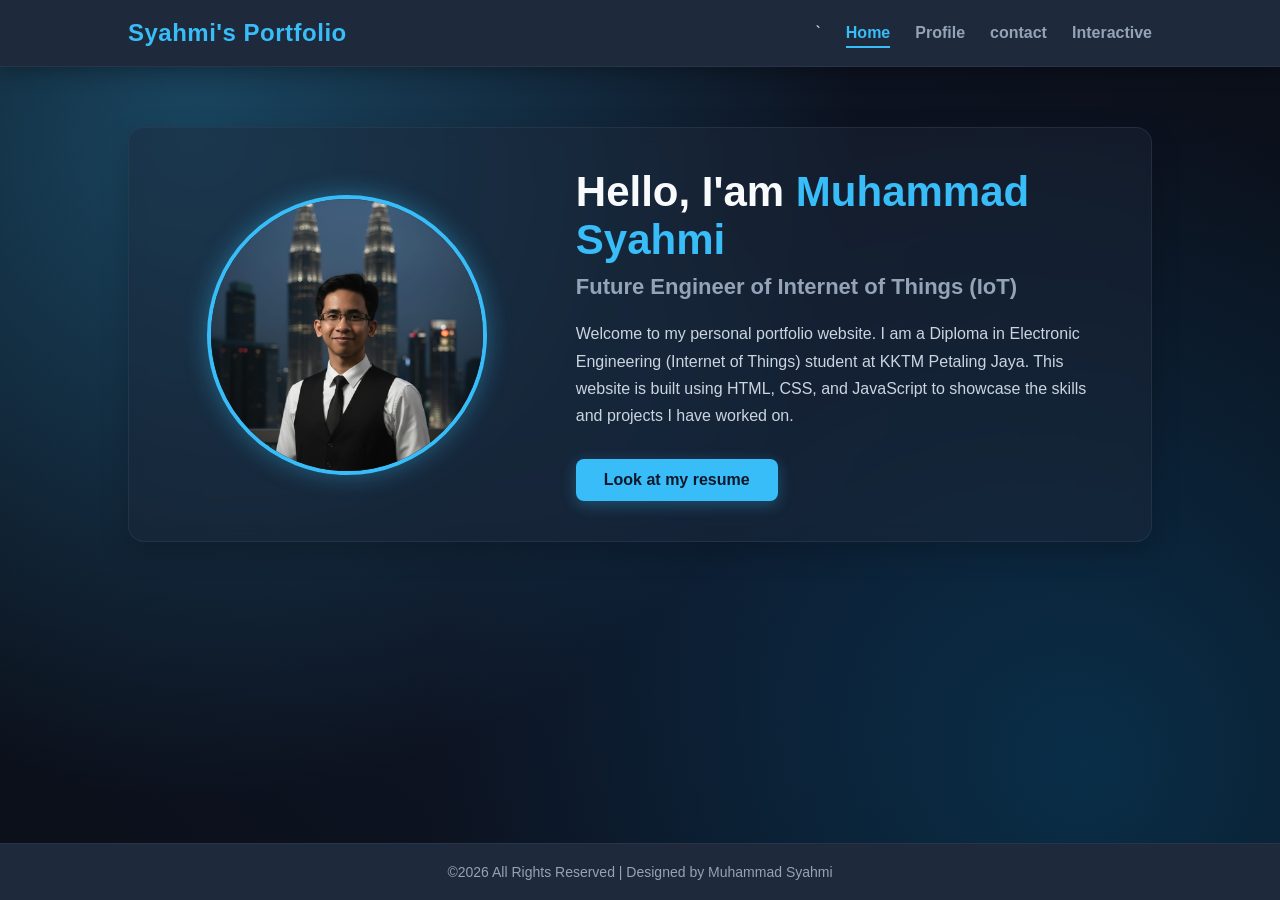
==== index.html @ 540fc353 "Add files via upload" ====
<!doctype html>
<html lang="ms">
  <head>
    <meta charset="UTF-8" />
    <meta name="viewport" content="width=device-width, initial-scale=1.0" />
    <title>Syahmi's Portfolio | Utama</title>
    <!-- Menyambungkan fail CSS Luaran (Memenuhi kriteria Rubric 1.5) -->
    <link rel="stylesheet" href="style.css" />
  </head>
  <body>
    <!-- Header & Navigasi Semantik (Memenuhi kriteria Rubric 1.4) -->
    <header>
      <div class="logo">Syahmi's Portfolio</div>
      <nav>
        <ul>
          `
          <li><a href="index.html" class="active">Home</a></li>
          <li><a href="profile.html">Profile</a></li>
          <li><a href="contact.html">contact</a></li>
          <li><a href="game.html">Interactive</a></li>
        </ul>
      </nav>
    </header>

    <!-- Kandungan Utama Home Page -->
    <main class="home-container">
      <section class="hero-section">
        <div class="profile-frame">
          <!-- Sila letakkan gambar anda dalam folder assets dan namakan profile.jpg -->
          <img
            src="assets/profil.jpg"
            alt="Gambar Profil Saya"
            class="profile-img"
          />
        </div>

        <div class="intro-text">
          <h1>Hello, I'am <span class="highlight">Muhammad Syahmi</span></h1>
          <h3>
            Future
            <span class="career">Engineer of Internet of Things (IoT)</span>
          </h3>
          <p>
            Welcome to my personal portfolio website. I am a Diploma in
            Electronic Engineering (Internet of Things) student at KKTM Petaling
            Jaya. This website is built using HTML, CSS, and JavaScript to
            showcase the skills and projects I have worked on.
          </p>
          <a href="profile.html" class="btn">Look at my resume</a>
        </div>
      </section>
    </main>

    <!-- Footer Semantik -->
    <footer>
      <p>&copy;2026 All Rights Reserved | Designed by Muhammad Syahmi</p>
    </footer>
  </body>
</html>
---- style.css ----
/* =========================================================================
   1. PENETAPAN ASAS & VARIABLES (Excellent Color Harmony)
   ========================================================================= */
:root {
    /* 🎨 DIKEMASKINI: Ditukar sedikit terang daripada #0f172a supaya efek gradient tak tenggelam */
    --bg-main: #0b0f19;          /* Latar belakang utama (Midnight Tech Blue) */
    --bg-card: rgba(30, 41, 59, 0.45); /* Mengurangkan kepekatan kad supaya kesan latar belakang tembus */
    --primary-cyan: #38bdf8;     /* Warna penegas utama (Electric Cyan) */
    --primary-hover: #0284c7;    /* Warna hover butang */
    --text-main: #f8fafc;        /* Teks utama (Off-White) */
    --text-muted: #94a3b8;       /* Teks sekunder (Silver Slate) */
    --border-color: rgba(51, 65, 85, 0.5); /* Menjadikan sempadan semi-lutsinar */
    --error-red: #ef4444;        /* Warna ralat JavaScript */
    --success-green: #10b981;    /* Warna kejayaan */
}

* {
    margin: 0;
    padding: 0;
    box-sizing: border-box;
    font-family: 'Segoe UI', Tahoma, Geneva, Verdana, sans-serif;
}

/* 🖼️ DIKEMASKINI: Menaikkan kepekatan opacity gradient (0.15 -> 0.30) & menambah 3 lapisan cahaya neon */
body {
    background-color: var(--bg-main);
    background-image: 
        radial-gradient(circle at 15% 15%, rgba(56, 189, 248, 0.3) 0%, transparent 50%),
        radial-gradient(circle at 85% 85%, rgba(2, 132, 199, 0.25) 0%, transparent 50%),
        radial-gradient(circle at 50% 50%, rgba(15, 23, 42, 0.85) 0%, #0b0f19 100%);
    background-attachment: fixed;
    color: var(--text-main);
    display: flex;
    flex-direction: column;
    min-height: 100vh;
}

/* =========================================================================
   2. HEADER & NAVIGASI (Clean & Consistent Layout)
   ========================================================================= */
header, .global-header {
    background-color: #1e293b;
    border-bottom: 1px solid var(--border-color);
    display: flex;
    justify-content: space-between;
    align-items: center;
    padding: 1.2rem 10%;
    position: sticky;
    top: 0;
    z-index: 1000;
    box-shadow: 0 4px 20px rgba(0, 0, 0, 0.3);
}

header .logo, .logo-container {
    font-size: 24px;
    font-weight: 800;
    color: var(--primary-cyan);
    letter-spacing: 0.5px;
}

.accent-dot {
    color: var(--text-main);
}

nav ul, .nav-menu ul {
    list-style: none;
    display: flex;
}

nav ul li, .nav-menu ul li {
    margin-left: 25px;
}

nav ul li a, .nav-menu ul li a {
    color: var(--text-muted);
    text-decoration: none;
    font-size: 16px;
    font-weight: 600;
    transition: color 0.3s ease;
    padding: 5px 0;
}

nav ul li a:hover, 
nav ul li a.active,
.nav-menu ul li a:hover,
.nav-menu ul li a.active {
    color: var(--primary-cyan);
    border-bottom: 2px solid var(--primary-cyan);
}

/* =========================================================================
   3. KANDUNGAN UTAMA & TITLES
   ========================================================================= */
main, .main-layout {
    flex: 1;
    padding: 40px 10%;
}

/* Pensejajaran khusus untuk kad contact agar sentiasa di tengah-tengah halaman */
.main-layout {
    display: flex;
    flex-direction: column;
    justify-content: center;
    align-items: center;
}

.page-title {
    text-align: center;
    font-size: 36px;
    font-weight: 700;
    color: var(--text-main);
    margin-bottom: 5px;
    text-shadow: 0 0 15px rgba(56, 189, 248, 0.3);
}

.subtitle {
    text-align: center;
    color: var(--text-muted);
    font-size: 16px;
    margin-bottom: 40px;
}

/* =========================================================================
   4. LAYOUT HALAMAN UTAMA (Hero Section)
   ========================================================================= */
.hero-section {
    display: flex;
    align-items: center;
    justify-content: space-between;
    gap: 50px;
    margin-top: 20px;
    background-color: var(--bg-card);
    backdrop-filter: blur(8px);
    border: 1px solid var(--border-color);
    padding: 40px;
    border-radius: 16px;
    box-shadow: 0 10px 30px rgba(0, 0, 0, 0.2);
}

.profile-frame {
    flex: 1;
    display: flex;
    justify-content: center;
}

.profile-img {
    width: 280px;
    height: 280px;
    border-radius: 50%;
    object-fit: cover;
    border: 4px solid var(--primary-cyan);
    box-shadow: 0 0 25px rgba(56, 189, 248, 0.4);
}

.intro-text {
    flex: 1.5;
}

.intro-text h1 {
    font-size: 42px;
    margin-bottom: 10px;
    color: var(--text-main);
}

.intro-text .highlight {
    color: var(--primary-cyan);
}

.intro-text h3 {
    font-size: 22px;
    color: var(--text-muted);
    margin-bottom: 20px;
}

.intro-text p {
    font-size: 16px;
    line-height: 1.7;
    color: #cbd5e1;
    margin-bottom: 30px;
}

/* BUTANG INTEGRASI (Consistent Accent) */
.btn {
    display: inline-block;
    padding: 12px 28px;
    background-color: var(--primary-cyan);
    color: #0f172a;
    text-decoration: none;
    border-radius: 8px;
    font-weight: 700;
    transition: background 0.3s ease, transform 0.2s ease;
    box-shadow: 0 4px 15px rgba(56, 189, 248, 0.3);
}

.btn:hover {
    background-color: var(--primary-hover);
    color: var(--text-main);
    transform: translateY(-2px);
}

/* =========================================================================
   5. LAYOUT HALAMAN PROFIL (Professional Resume Table)
   ========================================================================= */
.resume-table {
    width: 100%;
    border-collapse: collapse;
    background-color: var(--bg-card);
    backdrop-filter: blur(8px);
    border: 1px solid var(--border-color);
    border-radius: 12px;
    overflow: hidden;
    box-shadow: 0 10px 25px rgba(0, 0, 0, 0.2);
    margin-bottom: 40px;
}

.resume-table tr {
    border-bottom: 1px solid var(--border-color);
}

.resume-table tr:last-child {
    border-bottom: none;
}

/* Kolum Kiri: Tajuk Bahagian */
.table-section-title {
    width: 25%;
    background-color: rgba(15, 23, 42, 0.6);
    color: var(--primary-cyan);
    text-align: left;
    vertical-align: top;
    padding: 25px;
    font-size: 18px;
    font-weight: 700;
    border-right: 2px solid var(--primary-cyan);
}

/* Kolum Kanan: Kandungan Maklumat */
.resume-table td {
    padding: 25px;
    vertical-align: top;
    color: #cbd5e1;
    line-height: 1.7;
}

.resume-item {
    margin-bottom: 18px;
}

.resume-item:last-child {
    margin-bottom: 0;
}

.resume-item strong {
    color: var(--text-main);
    font-size: 16px;
}

/* Gaya Badge Kemahiran */
.skills-grid {
    display: flex;
    flex-wrap: wrap;
    gap: 10px;
}

.skill-badge {
    background-color: rgba(56, 189, 248, 0.15);
    color: var(--primary-cyan);
    border: 1px solid rgba(56, 189, 248, 0.3);
    padding: 6px 16px;
    border-radius: 20px;
    font-size: 14px;
    font-weight: 600;
}

.resume-table ul {
    padding-left: 20px;
}

.resume-table li {
    margin-bottom: 8px;
}

/* =========================================================================
   6. LAYOUT HALAMAN HUBUNGI (Contact Form Premium Card & Modal Support)
   ========================================================================= */
.contact-container {
    display: flex;
    justify-content: center;
    align-items: center;
    padding: 20px 0;
    width: 100%;
}

/* Penggabungan kelas lama (.form-card) dan kelas baru (.form-container-card) */
.form-card, .form-container-card {
    background-color: var(--bg-card);
    backdrop-filter: blur(8px);
    border: 1px solid var(--border-color);
    padding: 40px;
    border-radius: 16px;
    width: 100%;
    max-width: 600px;
    box-shadow: 0 15px 35px rgba(0, 0, 0, 0.3);
}

.form-card h2, .form-header h2 {
    color: var(--text-main);
    margin-bottom: 5px;
    font-size: 28px;
    font-weight: 700;
}

.form-desc, .form-header p {
    color: var(--text-muted);
    font-size: 14px;
    margin-bottom: 25px;
}

/* Penggabungan kelas lama (.form-group) dan kelas baru (.input-group) */
.form-group, .input-group {
    margin-bottom: 22px;
    display: flex;
    flex-direction: column;
    align-items: flex-start;
    width: 100%;
}

.form-group label, .input-group label {
    font-weight: 600;
    margin-bottom: 8px;
    color: #e2e8f0;
    font-size: 14px;
}

.form-group input[type="text"], .input-group input[type="text"],
.form-group input[type="email"], .input-group input[type="email"],
.form-group input[type="password"], .input-group input[type="password"],
.form-group input[type="date"], .input-group input[type="date"],
.form-group input[type="file"], .input-group input[type="file"] {
    width: 100%;
    padding: 12px 16px;
    background-color: rgba(15, 23, 42, 0.8);
    border: 1px solid var(--border-color);
    border-radius: 8px;
    color: var(--text-main);
    font-size: 15px;
    outline: none;
    transition: border-color 0.3s, box-shadow 0.3s;
}

.form-group input:focus, .input-group input:focus {
    border-color: var(--primary-cyan);
    box-shadow: 0 0 0 3px rgba(56, 189, 248, 0.25);
}

.radio-group, .radio-flex-group {
    display: flex;
    gap: 20px;
    margin-top: 5px;
}

.radio-group label, .radio-flex-group label, .checkbox-group label, .checkbox-label {
    color: #cbd5e1;
    font-weight: 400;
    cursor: pointer;
    display: flex;
    align-items: center;
    gap: 8px;
}

.error-msg {
    color: var(--error-red);
    font-size: 13px;
    margin-top: 6px;
    font-weight: 500;
    min-height: 18px;
}

.submit-btn {
    width: 100%;
    border: none;
    cursor: pointer;
    font-size: 16px;
    margin-top: 10px;
    background-color: var(--primary-cyan);
    color: #0f172a;
    padding: 14px;
    border-radius: 8px;
    font-weight: 700;
    transition: background 0.3s ease, transform 0.1s ease;
    box-shadow: 0 4px 15px rgba(56, 189, 248, 0.25);
}

.submit-btn:hover {
    background-color: var(--primary-hover);
    color: var(--text-main);
}

.submit-btn:active {
    transform: scale(0.98);
}

/* =========================================================================
   6A. REKA BENTUK MOCK SUCCESS MODAL (POPUP ATAS SKRIN)
   ========================================================================= */
.modal-overlay {
    position: fixed;
    top: 0;
    left: 0;
    width: 100%;
    height: 100%;
    background-color: rgba(15, 23, 42, 0.85); /* Efek gelap belakang modal */
    backdrop-filter: blur(5px);
    display: flex;
    justify-content: center;
    align-items: center;
    z-index: 9999; /* Sentiasa terapung di atas semua elemen */
    opacity: 0;
    pointer-events: none;
    transition: opacity 0.3s ease;
}

/* Mengaktifkan paparan popup menerusi kelas JS */
.modal-overlay.active {
    opacity: 1;
    pointer-events: auto;
}

.modal-box {
    background-color: #1e293b; /* Menyelaraskan dengan rona kad gelap premium */
    border: 1px solid var(--border-color);
    padding: 40px;
    border-radius: 16px;
    max-width: 480px;
    width: 90%;
    text-align: center;
    box-shadow: 0 25px 50px -12px rgba(0, 0, 0, 0.5);
    transform: scale(0.8);
    transition: transform 0.3s ease;
    color: var(--text-main);
}

.modal-overlay.active .modal-box {
    transform: scale(1);
}

.modal-icon {
    width: 60px;
    height: 60px;
    background-color: rgba(16, 185, 129, 0.15);
    color: var(--success-green);
    font-size: 2rem;
    border-radius: 50%;
    display: flex;
    justify-content: center;
    align-items: center;
    margin: 0 auto 20px auto;
    border: 2px solid rgba(16, 185, 129, 0.3);
}

.modal-box h2 {
    color: var(--text-main);
    font-size: 1.6rem;
    margin-bottom: 12px;
    font-weight: 700;
}

.modal-box p {
    color: var(--text-muted);
    font-size: 0.95rem;
    line-height: 1.6;
    margin-bottom: 25px;
}

.close-modal-btn {
    background-color: var(--success-green);
    color: white;
    border: none;
    padding: 12px 28px;
    font-size: 0.95rem;
    font-weight: 700;
    border-radius: 8px;
    cursor: pointer;
    transition: background-color 0.2s ease, transform 0.1s ease;
    box-shadow: 0 4px 12px rgba(16, 185, 129, 0.2);
}

.close-modal-btn:hover {
    background-color: #059669;
}

.close-modal-btn:active {
    transform: scale(0.97);
}

/* =========================================================================
   7. LAYOUT HALAMAN GAME (Code-The-Path Maze Runner)
   ========================================================================= */
.game-container {
    padding: 30px 5%;
    border-radius: 16px;
    background: radial-gradient(circle at center, #1e293b 0%, #0f172a 100%);
    border: 1px solid var(--border-color);
    box-shadow: 0 10px 30px rgba(0, 0, 0, 0.3);
    position: relative;
    overflow: hidden;
    margin-top: 10px;
}

/* Jaluran Garis Grid Animasi */
.game-container::before {
    content: '';
    position: absolute;
    top: 0; left: 0;
    width: 200%; height: 200%;
    background-image: 
        linear-gradient(rgba(56, 189, 248, 0.03) 1px, transparent 1px),
        linear-gradient(90deg, rgba(56, 189, 248, 0.03) 1px, transparent 1px);
    background-size: 40px 40px;
    animation: techMove 20s linear infinite;
    z-index: 1;
    pointer-events: none;
}

.game-layout {
    display: flex;
    gap: 40px;
    justify-content: center;
    align-items: flex-start;
    margin-top: 30px;
    position: relative;
    z-index: 2;
}

.maze-wrapper {
    display: flex;
    flex-direction: column;
    align-items: center;
}

.maze-grid {
    display: grid;
    grid-template-columns: repeat(4, 80px);
    grid-template-rows: repeat(4, 80px);
    gap: 6px;
    background-color: #334155;
    padding: 12px;
    border-radius: 12px;
    box-shadow: 0 15px 30px rgba(0, 0, 0, 0.4);
}

.cell {
    background-color: #1e293b;
    border: 1px solid rgba(255, 255, 255, 0.05);
    border-radius: 6px;
    display: flex;
    justify-content: center;
    align-items: center;
    font-size: 28px;
    transition: background-color 0.3s;
}

.cell.wall { background-color: #0f172a; border: 1px solid #475569; }
.cell.start { background-color: rgba(56, 189, 248, 0.2); border: 2px dashed var(--primary-cyan); }
.cell.end { background-color: rgba(16, 185, 129, 0.2); border: 2px dashed var(--success-green); }

.robot {
    transition: transform 0.3s ease;
}

.game-status {
    margin-top: 20px;
    font-weight: 600;
    color: var(--text-main);
    background-color: rgba(30, 41, 59, 0.9);
    border: 1px solid var(--border-color);
    padding: 10px 24px;
    border-radius: 20px;
    font-size: 14px;
    box-shadow: 0 4px 10px rgba(0,0,0,0.2);
}

/* Panel Arahan */
.control-panel {
    background-color: var(--bg-card);
    border: 1px solid var(--border-color);
    padding: 30px;
    border-radius: 12px;
    width: 100%;
    max-width: 400px;
    box-shadow: 0 10px 25px rgba(0, 0, 0, 0.2);
}

.control-panel h3 {
    color: var(--text-main);
    margin-bottom: 12px;
    font-weight: 700;
}

.instruction-tips {
    font-size: 13px;
    color: #cbd5e1;
    background-color: rgba(15, 23, 42, 0.5);
    padding: 12px;
    border-radius: 8px;
    border-left: 4px solid var(--primary-cyan);
    margin-bottom: 20px;
    line-height: 1.6;
}

.control-panel textarea {
    width: 100%;
    padding: 14px;
    border: 1px solid var(--border-color);
    border-radius: 8px;
    font-family: 'Courier New', Courier, monospace;
    font-size: 15px;
    background-color: #0f172a;
    color: var(--primary-cyan);
    resize: none;
    outline: none;
    margin-bottom: 20px;
}

.control-panel textarea:focus {
    border-color: var(--primary-cyan);
}

.button-group {
    display: flex;
    gap: 12px;
}

.run-btn, .reset-btn {
    padding: 12px;
    border-radius: 8px;
    font-weight: 700;
    font-size: 15px;
    border: none;
    cursor: pointer;
    transition: background 0.2s ease, transform 0.1s ease;
}

.run-btn { background-color: var(--success-green); color: white; flex: 1.5; }
.run-btn:hover { background-color: #059669; }

.reset-btn { background-color: #64748b; color: white; flex: 1; }
.reset-btn:hover { background-color: #475569; }

.run-btn:active, .reset-btn:active { transform: scale(0.97); }

/* =========================================================================
   8. FOOTER (Consistent Theme)
   ========================================================================= */
footer, .global-footer {
    background-color: #1e293b;
    border-top: 1px solid var(--border-color);
    color: var(--text-muted);
    text-align: center;
    padding: 20px;
    font-size: 14px;
    margin-top: auto;
}

/* =========================================================================
   9. RESPONSIVE DESIGN (Media Queries)
   ========================================================================= */
@media (max-width: 768px) {
    header, .global-header {
        flex-direction: column;
        gap: 15px;
        padding: 15px 5%;
    }

    nav ul li, .nav-menu ul li {
        margin: 0 12px;
    }

    main, .main-layout {
        padding: 30px 5%;
    }

    .hero-section {
        flex-direction: column;
        text-align: center;
        padding: 30px 20px;
    }

    .intro-text h1 { font-size: 32px; }

    .resume-table, .resume-table tbody, .resume-table tr, .resume-table td {
        display: block;
        width: 100%;
    }

    .table-section-title {
        border-right: none;
        border-bottom: 2px solid var(--primary-cyan);
        padding: 15px 20px;
        background-color: rgba(15, 23, 42, 0.8);
        width: 100%;
    }

    .game-layout {
        flex-direction: column;
        align-items: center;
    }
    
    .control-panel {
        max-width: 100%;
    }
}

/* --- ANIMASI KEYFRAMES --- */
@keyframes techMove {
    0% { transform: translate(0, 0); }
    100% { transform: translate(-40px, -40px); }
}
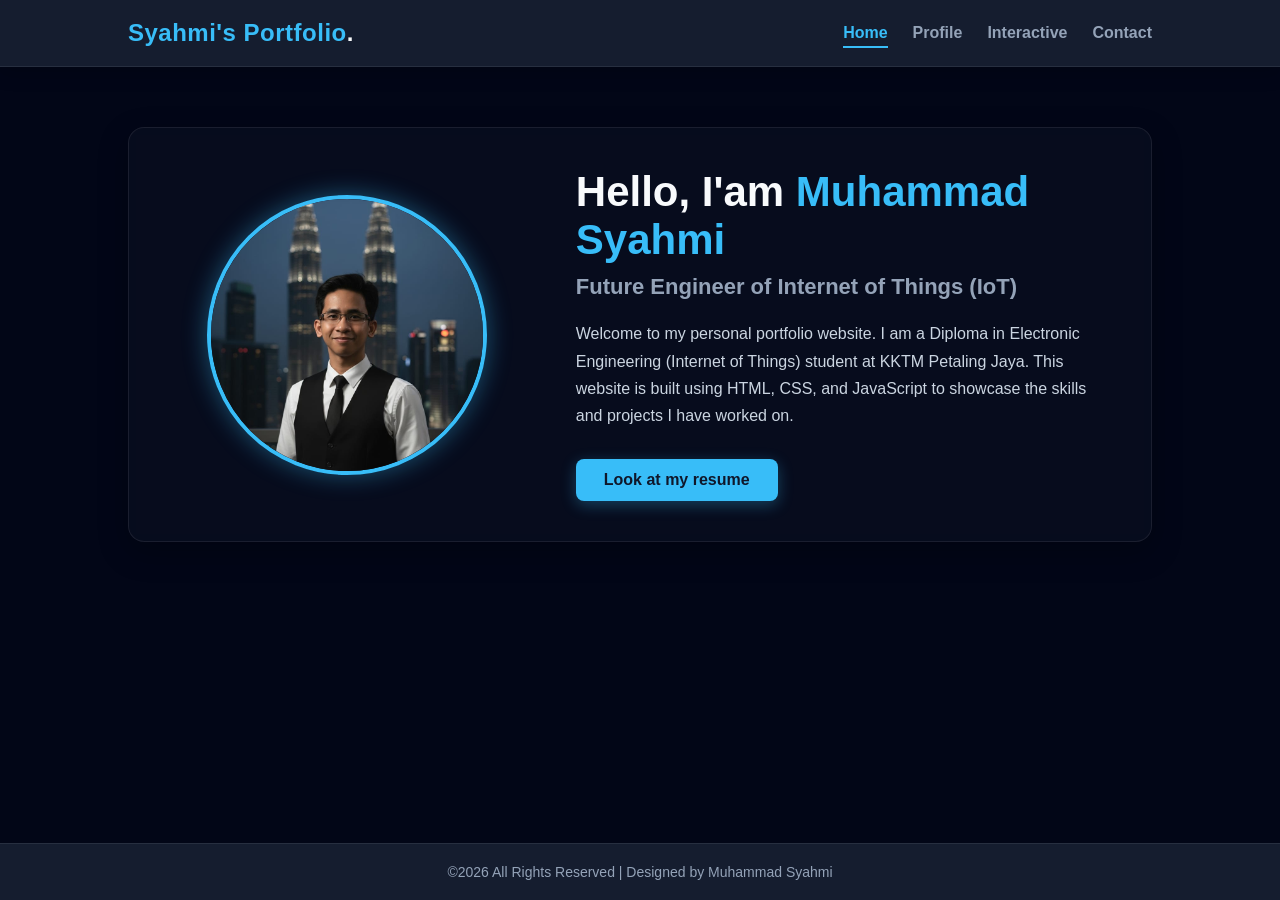
==== commit 69ad721d: "Update index.html" ====
--- a/index.html
+++ b/index.html
@@ -9,17 +9,23 @@
   </head>
   <body>
     <!-- Header & Navigasi Semantik (Memenuhi kriteria Rubric 1.4) -->
-    <header>
-      <div class="logo">Syahmi's Portfolio</div>
-      <nav>
-        <ul>
-          `
-          <li><a href="index.html" class="active">Home</a></li>
-          <li><a href="profile.html">Profile</a></li>
-          <li><a href="contact.html">contact</a></li>
-          <li><a href="game.html">Interactive</a></li>
-        </ul>
-      </nav>
+    <header class="global-header">
+        <div class="logo-container">Syahmi's Portfolio<span class="accent-dot">.</span></div>
+        
+        <button class="hamburger-menu" id="hamburgerBtn" aria-label="Toggle navigation">
+            <span class="bar"></span>
+            <span class="bar"></span>
+            <span class="bar"></span>
+        </button>
+
+        <nav class="nav-menu" id="navMenu">
+            <ul>
+                <li><a href="index.html" class="active">Home</a></li>
+                <li><a href="profile.html">Profile</a></li>
+                <li><a href="game.html">Interactive</a></li>
+                <li><a href="contact.html">Contact</a></li>
+            </ul>
+        </nav>
     </header>
 
     <!-- Kandungan Utama Home Page -->
@@ -56,4 +62,4 @@
       <p>&copy;2026 All Rights Reserved | Designed by Muhammad Syahmi</p>
     </footer>
   </body>
-</html>+</html>
--- a/style.css
+++ b/style.css
@@ -1,17 +1,18 @@
 /* =========================================================================
-   1. PENETAPAN ASAS & VARIABLES (Excellent Color Harmony)
+   1. PENETAPAN ASAS & VARIABLES (Transparent Tech Glow Theme)
    ========================================================================= */
 :root {
-    /* 🎨 DIKEMASKINI: Ditukar sedikit terang daripada #0f172a supaya efek gradient tak tenggelam */
-    --bg-main: #0b0f19;          /* Latar belakang utama (Midnight Tech Blue) */
-    --bg-card: rgba(30, 41, 59, 0.45); /* Mengurangkan kepekatan kad supaya kesan latar belakang tembus */
-    --primary-cyan: #38bdf8;     /* Warna penegas utama (Electric Cyan) */
-    --primary-hover: #0284c7;    /* Warna hover butang */
-    --text-main: #f8fafc;        /* Teks utama (Off-White) */
-    --text-muted: #94a3b8;       /* Teks sekunder (Silver Slate) */
-    --border-color: rgba(51, 65, 85, 0.5); /* Menjadikan sempadan semi-lutsinar */
-    --error-red: #ef4444;        /* Warna ralat JavaScript */
-    --success-green: #10b981;    /* Warna kejayaan */
+    /* Menggunakan warna biru gelap sebagai penyelamat jika gambar gagal dimuatkan */
+    --bg-main: #020617;          
+    /* Kad dijadikan lutsinar premium (Glassmorphism) supaya GAMBAR belakang tembus */
+    --bg-card: rgba(15, 23, 42, 0.4); 
+    --primary-cyan: #38bdf8;     /* Electric Cyan */
+    --primary-hover: #0284c7;    
+    --text-main: #f8fafc;        
+    --text-muted: #94a3b8;       
+    --border-color: rgba(255, 255, 255, 0.08); /* Sempadan putih halus lutsinar */
+    --error-red: #ef4444;        
+    --success-green: #10b981;    
 }
 
 * {
@@ -21,25 +22,44 @@
     font-family: 'Segoe UI', Tahoma, Geneva, Verdana, sans-serif;
 }
 
-/* 🖼️ DIKEMASKINI: Menaikkan kepekatan opacity gradient (0.15 -> 0.30) & menambah 3 lapisan cahaya neon */
+/* Lapisan body utama */
 body {
     background-color: var(--bg-main);
-    background-image: 
-        radial-gradient(circle at 15% 15%, rgba(56, 189, 248, 0.3) 0%, transparent 50%),
-        radial-gradient(circle at 85% 85%, rgba(2, 132, 199, 0.25) 0%, transparent 50%),
-        radial-gradient(circle at 50% 50%, rgba(15, 23, 42, 0.85) 0%, #0b0f19 100%);
-    background-attachment: fixed;
     color: var(--text-main);
     display: flex;
     flex-direction: column;
     min-height: 100vh;
+    position: relative; /* Penting untuk lapisan belakang melekat */
+}
+
+/* Lapisan khas untuk gambar latar belakang + efek kabur (Teks depan kekal tajam) */
+body::before {
+    content: "";
+    position: fixed;
+    top: 0;
+    left: 0;
+    width: 100%;
+    height: 100%;
+    
+    /* Memanggil fail imej latar belakang anda */
+    background-image: url('https://th.bing.com/th/id/OIP.tbkE0PzEAufjEANTIgKbqQHaDt?w=346&h=174&c=7&r=0&o=7&dpr=1.1&pid=1.7&rm=3'); 
+    background-size: cover;
+    background-position: center;
+    background-repeat: no-repeat;
+    
+    /* Mengawal tahap kekaburan dan kegelapan latar belakang */
+    filter: blur(8px); 
+    brightness: 0.5; 
+    
+    z-index: -1; /* Tolak gambar ke lapisan paling bawah sekali */
 }
 
 /* =========================================================================
    2. HEADER & NAVIGASI (Clean & Consistent Layout)
    ========================================================================= */
 header, .global-header {
-    background-color: #1e293b;
+    background-color: rgba(30, 41, 59, 0.7);
+    backdrop-filter: blur(12px);
     border-bottom: 1px solid var(--border-color);
     display: flex;
     justify-content: space-between;
@@ -48,7 +68,7 @@
     position: sticky;
     top: 0;
     z-index: 1000;
-    box-shadow: 0 4px 20px rgba(0, 0, 0, 0.3);
+    box-shadow: 0 4px 20px rgba(0, 0, 0, 0.2);
 }
 
 header .logo, .logo-container {
@@ -88,6 +108,26 @@
     border-bottom: 2px solid var(--primary-cyan);
 }
 
+/* 🍔 BUTANG HAMBURGER - Disembunyikan secara lalai pada paparan PC / Window */
+.hamburger-menu {
+    display: none;
+    flex-direction: column;
+    justify-content: space-between;
+    width: 24px;
+    height: 18px;
+    background: transparent;
+    border: none;
+    cursor: pointer;
+    z-index: 1001;
+}
+
+.hamburger-menu .bar {
+    width: 100%;
+    height: 2px;
+    background-color: var(--text-main);
+    transition: all 0.3s ease-in-out;
+}
+
 /* =========================================================================
    3. KANDUNGAN UTAMA & TITLES
    ========================================================================= */
@@ -96,7 +136,6 @@
     padding: 40px 10%;
 }
 
-/* Pensejajaran khusus untuk kad contact agar sentiasa di tengah-tengah halaman */
 .main-layout {
     display: flex;
     flex-direction: column;
@@ -130,11 +169,11 @@
     gap: 50px;
     margin-top: 20px;
     background-color: var(--bg-card);
-    backdrop-filter: blur(8px);
+    backdrop-filter: blur(12px);
     border: 1px solid var(--border-color);
     padding: 40px;
     border-radius: 16px;
-    box-shadow: 0 10px 30px rgba(0, 0, 0, 0.2);
+    box-shadow: 0 10px 30px rgba(0, 0, 0, 0.25);
 }
 
 .profile-frame {
@@ -179,7 +218,6 @@
     margin-bottom: 30px;
 }
 
-/* BUTANG INTEGRASI (Consistent Accent) */
 .btn {
     display: inline-block;
     padding: 12px 28px;
@@ -205,7 +243,7 @@
     width: 100%;
     border-collapse: collapse;
     background-color: var(--bg-card);
-    backdrop-filter: blur(8px);
+    backdrop-filter: blur(12px);
     border: 1px solid var(--border-color);
     border-radius: 12px;
     overflow: hidden;
@@ -221,10 +259,9 @@
     border-bottom: none;
 }
 
-/* Kolum Kiri: Tajuk Bahagian */
 .table-section-title {
     width: 25%;
-    background-color: rgba(15, 23, 42, 0.6);
+    background-color: rgba(15, 23, 42, 0.4);
     color: var(--primary-cyan);
     text-align: left;
     vertical-align: top;
@@ -234,7 +271,6 @@
     border-right: 2px solid var(--primary-cyan);
 }
 
-/* Kolum Kanan: Kandungan Maklumat */
 .resume-table td {
     padding: 25px;
     vertical-align: top;
@@ -255,7 +291,6 @@
     font-size: 16px;
 }
 
-/* Gaya Badge Kemahiran */
 .skills-grid {
     display: flex;
     flex-wrap: wrap;
@@ -291,10 +326,9 @@
     width: 100%;
 }
 
-/* Penggabungan kelas lama (.form-card) dan kelas baru (.form-container-card) */
 .form-card, .form-container-card {
     background-color: var(--bg-card);
-    backdrop-filter: blur(8px);
+    backdrop-filter: blur(12px);
     border: 1px solid var(--border-color);
     padding: 40px;
     border-radius: 16px;
@@ -316,7 +350,6 @@
     margin-bottom: 25px;
 }
 
-/* Penggabungan kelas lama (.form-group) dan kelas baru (.input-group) */
 .form-group, .input-group {
     margin-bottom: 22px;
     display: flex;
@@ -339,7 +372,7 @@
 .form-group input[type="file"], .input-group input[type="file"] {
     width: 100%;
     padding: 12px 16px;
-    background-color: rgba(15, 23, 42, 0.8);
+    background-color: rgba(255, 255, 255, 0.04); 
     border: 1px solid var(--border-color);
     border-radius: 8px;
     color: var(--text-main);
@@ -409,25 +442,24 @@
     left: 0;
     width: 100%;
     height: 100%;
-    background-color: rgba(15, 23, 42, 0.85); /* Efek gelap belakang modal */
+    background-color: rgba(15, 23, 42, 0.85); 
     backdrop-filter: blur(5px);
     display: flex;
     justify-content: center;
     align-items: center;
-    z-index: 9999; /* Sentiasa terapung di atas semua elemen */
+    z-index: 9999; 
     opacity: 0;
     pointer-events: none;
     transition: opacity 0.3s ease;
 }
 
-/* Mengaktifkan paparan popup menerusi kelas JS */
 .modal-overlay.active {
     opacity: 1;
     pointer-events: auto;
 }
 
 .modal-box {
-    background-color: #1e293b; /* Menyelaraskan dengan rona kad gelap premium */
+    background-color: #1e293b; 
     border: 1px solid var(--border-color);
     padding: 40px;
     border-radius: 16px;
@@ -507,7 +539,6 @@
     margin-top: 10px;
 }
 
-/* Jaluran Garis Grid Animasi */
 .game-container::before {
     content: '';
     position: absolute;
@@ -564,9 +595,35 @@
 .cell.start { background-color: rgba(56, 189, 248, 0.2); border: 2px dashed var(--primary-cyan); }
 .cell.end { background-color: rgba(16, 185, 129, 0.2); border: 2px dashed var(--success-green); }
 
+/* 🛠️ DIKEMASKINI: Ditambah transisi animasi dan indikator depan robot (Cara 1) */
 .robot {
-    transition: transform 0.3s ease;
-}
+    position: relative;
+    transition: transform 0.4s cubic-bezier(0.25, 0.46, 0.45, 0.94), left 0.4s, top 0.4s;
+    display: inline-block;
+    transform-origin: center;
+    font-size: 28px;
+}
+
+/* 🌟 KOD BAHARU CARA 1: Membina Lampu LED Penunjuk Merah Neon di bahagian hadapan kepala robot */
+.robot::after {
+    content: "";
+    position: absolute;
+    top: -2px;          /* Terletak betul-betul di bahagian atas 'muka' robot */
+    left: 50%;
+    transform: translateX(-50%);
+    width: 8px;         
+    height: 8px;
+    background-color: #ef4444; /* Warna Merah Menyala */
+    border-radius: 50%;
+    box-shadow: 0 0 10px #ef4444, 0 0 20px #ef4444; /* Efek kilauan neon */
+    z-index: 10;
+}
+
+/* Pusingan visual robot bersama lampu penunjuk mengikut arah kod */
+.robot.direction-up    { transform: rotate(0deg); }
+.robot.direction-right { transform: rotate(90deg); }
+.robot.direction-down  { transform: rotate(180deg); }
+.robot.direction-left  { transform: rotate(-90deg); }
 
 .game-status {
     margin-top: 20px;
@@ -580,9 +637,9 @@
     box-shadow: 0 4px 10px rgba(0,0,0,0.2);
 }
 
-/* Panel Arahan */
 .control-panel {
     background-color: var(--bg-card);
+    backdrop-filter: blur(12px);
     border: 1px solid var(--border-color);
     padding: 30px;
     border-radius: 12px;
@@ -653,7 +710,8 @@
    8. FOOTER (Consistent Theme)
    ========================================================================= */
 footer, .global-footer {
-    background-color: #1e293b;
+    background-color: rgba(30, 41, 59, 0.7);
+    backdrop-filter: blur(12px);
     border-top: 1px solid var(--border-color);
     color: var(--text-muted);
     text-align: center;
@@ -663,17 +721,78 @@
 }
 
 /* =========================================================================
-   9. RESPONSIVE DESIGN (Media Queries)
+   9. RESPONSIVE DESIGN & HAMBURGER SYSTEM (Media Queries)
    ========================================================================= */
 @media (max-width: 768px) {
+    /* Mengaktifkan butang 3 bar pada mod mobile */
+    .hamburger-menu {
+        display: flex;
+    }
+
+    /* Menukar posisi Nav Menu menjadi kotak dropdown overlay di bawah header */
+    .nav-menu, nav {
+        position: absolute;
+        top: 100%;
+        left: 0;
+        width: 100%;
+        background-color: rgba(30, 41, 59, 0.95);
+        backdrop-filter: blur(16px);
+        border-bottom: 1px solid var(--border-color);
+        max-height: 0; /* Menu ditutup secara lalai */
+        overflow: hidden;
+        transition: max-height 0.4s ease-in-out;
+        box-shadow: 0 10px 20px rgba(0, 0, 0, 0.3);
+    }
+
+    /* Kelas dinamik aktif apabila butang hamburger dipicu oleh JavaScript */
+    .nav-menu.mobile-active, nav.mobile-active {
+        max-height: 320px; /* Membuka ruang liputan menu dropdown */
+    }
+
     header, .global-header {
+        flex-direction: row; /* Mengekalkan barisan logo dan hamburger sebaris */
+        justify-content: space-between;
+        padding: 15px 5%;
+    }
+
+    nav ul, .nav-menu ul {
         flex-direction: column;
-        gap: 15px;
-        padding: 15px 5%;
+        width: 100%;
+        padding: 15px 0;
     }
 
     nav ul li, .nav-menu ul li {
-        margin: 0 12px;
+        margin: 12px 0;
+        text-align: center;
+        width: 100%;
+    }
+
+    nav ul li a, .nav-menu ul li a {
+        display: block;
+        font-size: 18px;
+        padding: 8px 0;
+        width: 100%;
+    }
+    
+    nav ul li a:hover, 
+    nav ul li a.active,
+    .nav-menu ul li a:hover,
+    .nav-menu ul li a.active {
+        border-bottom: none;
+        color: var(--primary-cyan);
+    }
+
+    /* Transformasi animasi 3 bar membentuk simbol 'X' ketika aktif */
+    .hamburger-menu.toggle-active .bar:nth-child(1) {
+        transform: translateY(8px) rotate(45deg);
+        background-color: var(--primary-cyan);
+    }
+    .hamburger-menu.toggle-active .bar:nth-child(2) {
+        opacity: 0;
+    }
+    .hamburger-menu.toggle-active .bar:nth-child(3) {
+        transform: translateY(-8px) rotate(-45deg);
+        background-color: var(--primary-cyan);
     }
 
     main, .main-layout {
@@ -715,4 +834,4 @@
 @keyframes techMove {
     0% { transform: translate(0, 0); }
     100% { transform: translate(-40px, -40px); }
-}+}
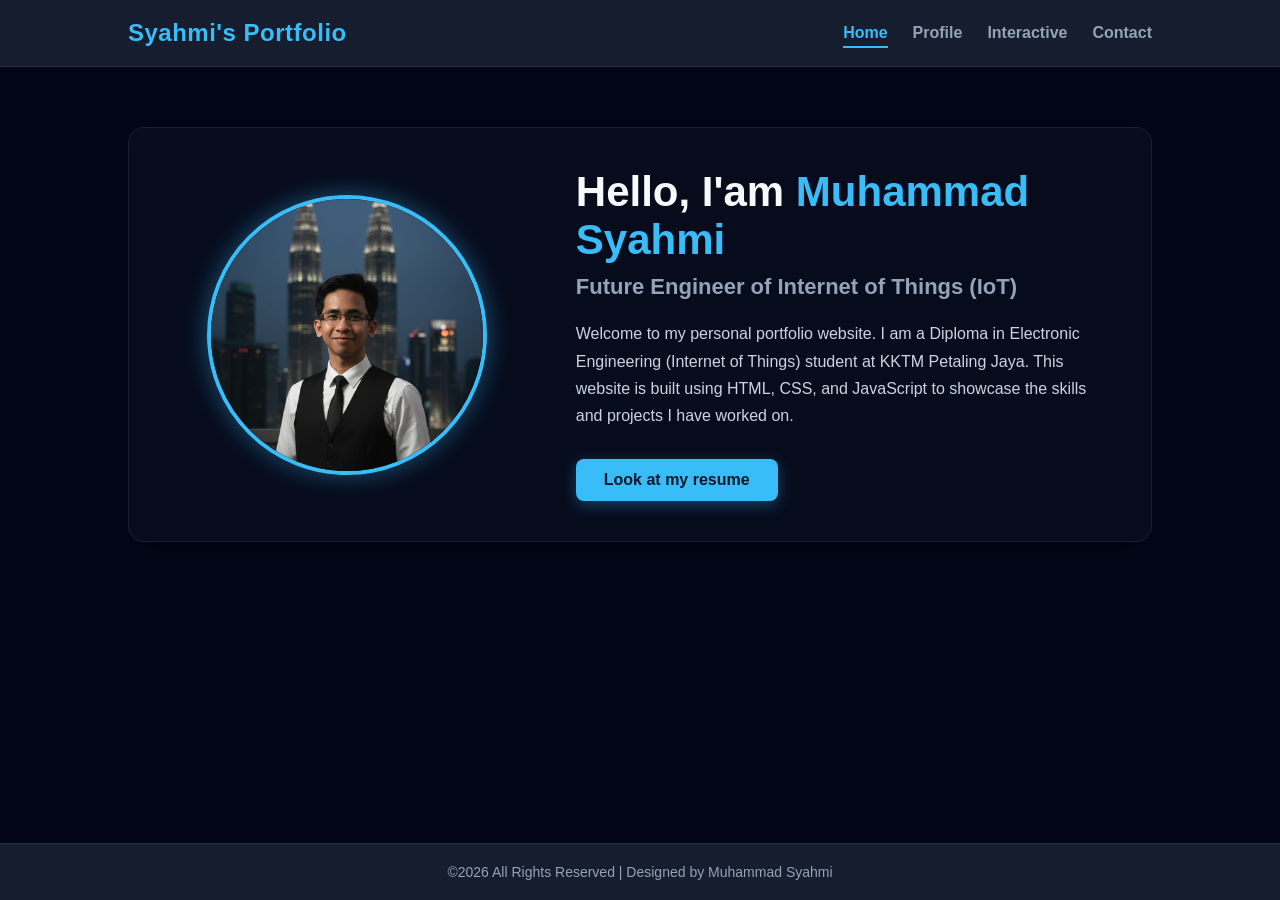
==== commit fea59d07: "Update index.html" ====
--- a/index.html
+++ b/index.html
@@ -10,7 +10,7 @@
   <body>
     <!-- Header & Navigasi Semantik (Memenuhi kriteria Rubric 1.4) -->
     <header class="global-header">
-        <div class="logo-container">Syahmi's Portfolio<span class="accent-dot">.</span></div>
+        <div class="logo-container">Syahmi's Portfolio<span class="accent-dot"></span></div>
         
         <button class="hamburger-menu" id="hamburgerBtn" aria-label="Toggle navigation">
             <span class="bar"></span>
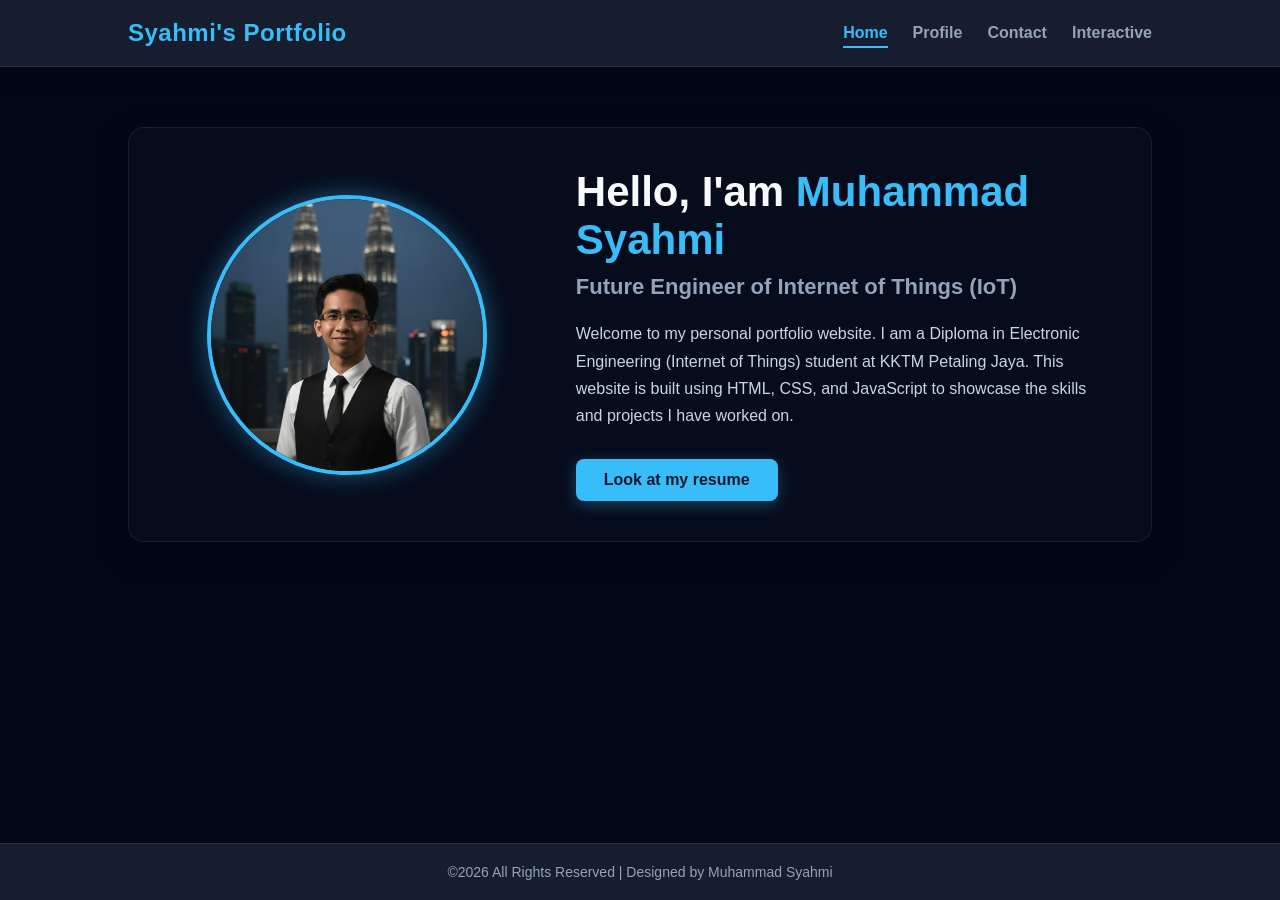
==== commit c512e56e: "Update index.html" ====
--- a/index.html
+++ b/index.html
@@ -22,8 +22,8 @@
             <ul>
                 <li><a href="index.html" class="active">Home</a></li>
                 <li><a href="profile.html">Profile</a></li>
+                <li><a href="contact.html">Contact</a></li>
                 <li><a href="game.html">Interactive</a></li>
-                <li><a href="contact.html">Contact</a></li>
             </ul>
         </nav>
     </header>
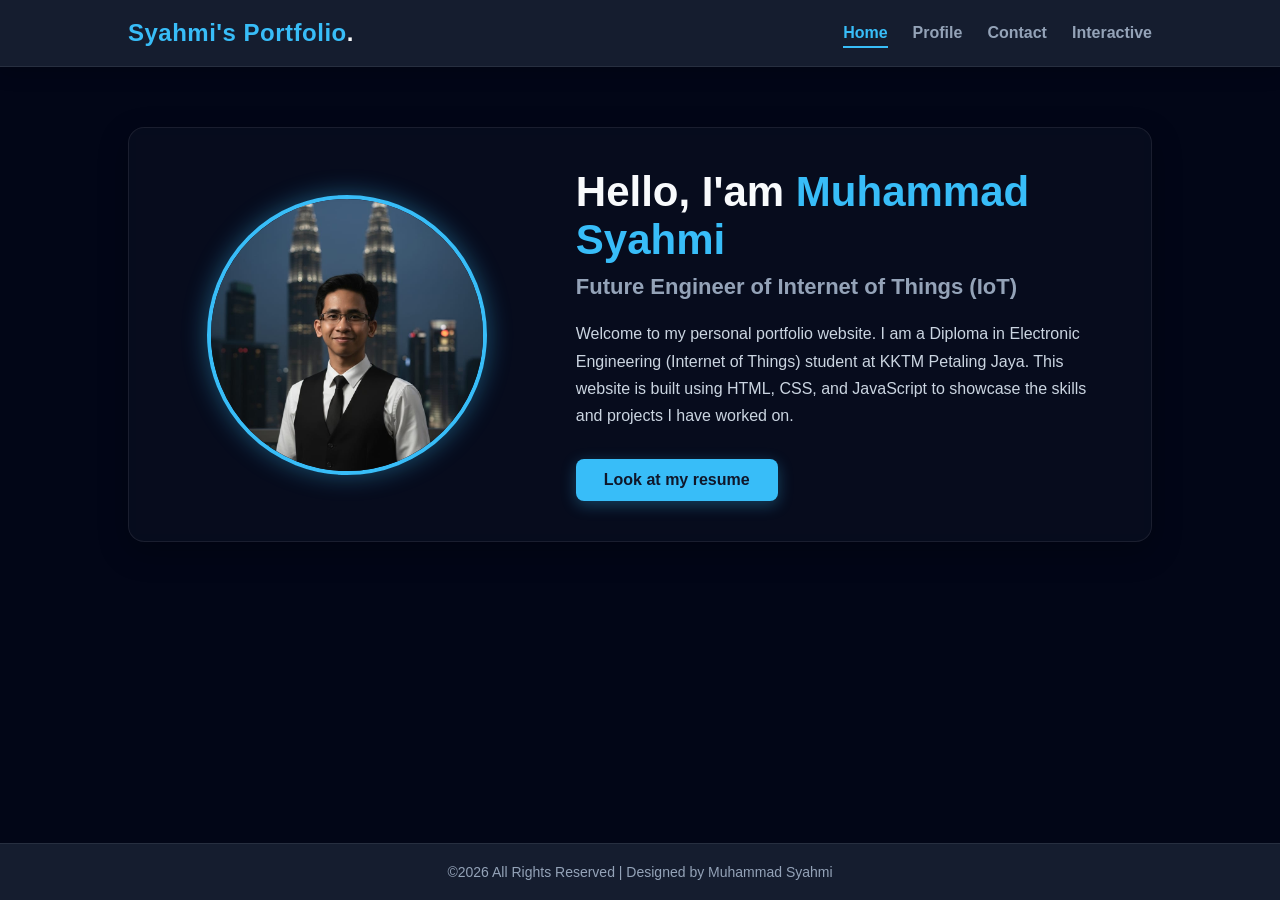
==== commit 2d929d07: "Update index.html" ====
--- a/index.html
+++ b/index.html
@@ -10,23 +10,19 @@
   <body>
     <!-- Header & Navigasi Semantik (Memenuhi kriteria Rubric 1.4) -->
     <header class="global-header">
-        <div class="logo-container">Syahmi's Portfolio<span class="accent-dot"></span></div>
-        
-        <button class="hamburger-menu" id="hamburgerBtn" aria-label="Toggle navigation">
-            <span class="bar"></span>
-            <span class="bar"></span>
-            <span class="bar"></span>
-        </button>
-
-        <nav class="nav-menu" id="navMenu">
-            <ul>
-                <li><a href="index.html" class="active">Home</a></li>
-                <li><a href="profile.html">Profile</a></li>
-                <li><a href="contact.html">Contact</a></li>
-                <li><a href="game.html">Interactive</a></li>
-            </ul>
-        </nav>
-    </header>
+    <div class="logo-container">Syahmi's Portfolio<span class="accent-dot">.</span></div>
+    <button class="hamburger-menu" id="hamburgerBtn" aria-label="Toggle navigation">
+        <span class="bar"></span><span class="bar"></span><span class="bar"></span>
+    </button>
+    <nav class="nav-menu" id="navMenu">
+        <ul>
+            <li><a href="index.html" class="active">Home</a></li>
+            <li><a href="profile.html">Profile</a></li>
+            <li><a href="contact.html">Contact</a></li>
+            <li><a href="game.html">Interactive</a></li>
+        </ul>
+    </nav>
+</header>
 
     <!-- Kandungan Utama Home Page -->
     <main class="home-container">
